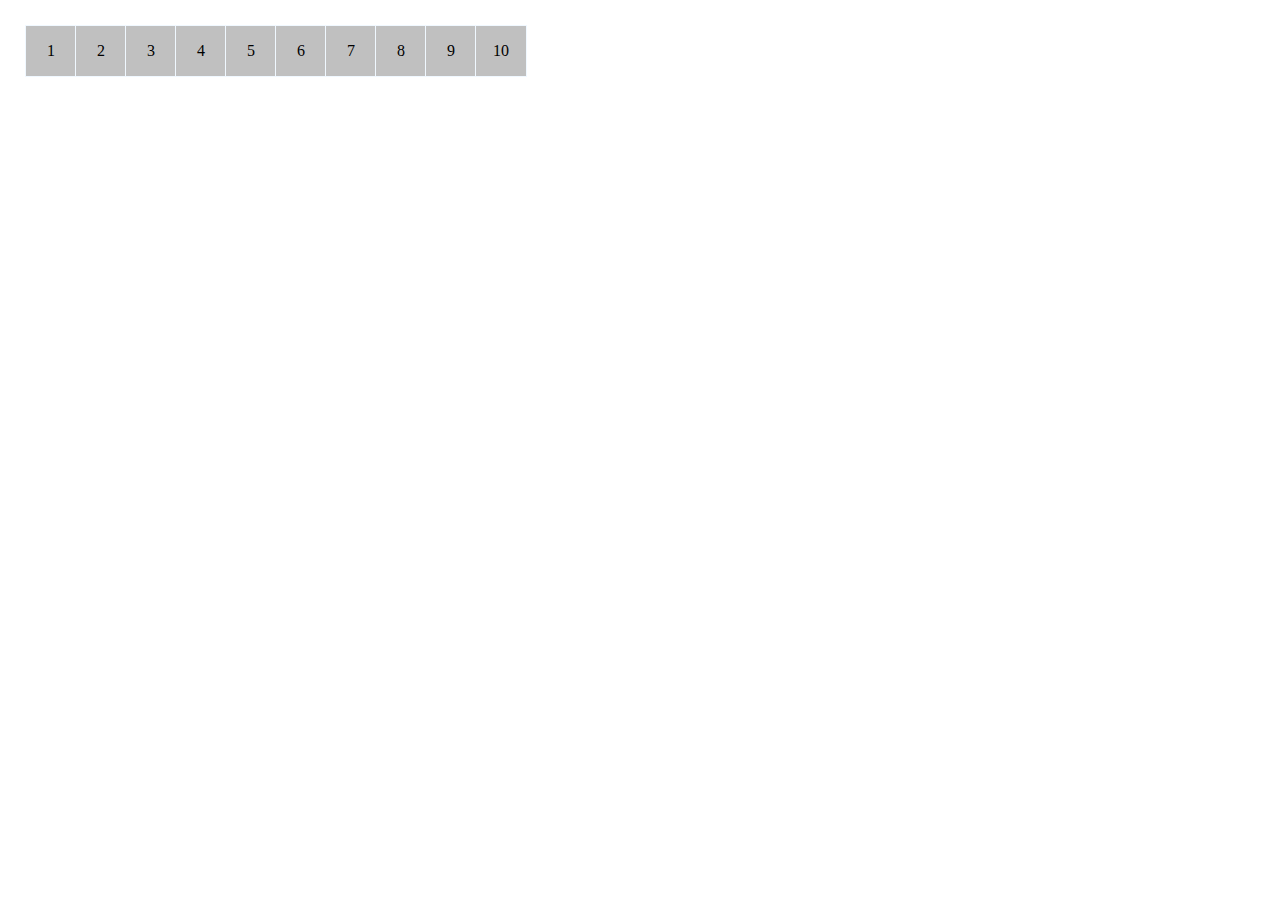
==== index.html @ 5185f166 "некоторые модификации" ====
<!DOCTYPE html>
<html lang="en">
<head>
    <meta charset="UTF-8">
    <title>PlainMenu</title>
    <link rel="stylesheet" href="style/style.css" type="text/css">
    <script type="text/javascript" src="assets/jquery.min.js"></script>
    <script type="text/javascript" src="plain_menu.js"></script>
</head>
<body>
    <div class="plain-menu">
        <div class="item" style="left:0; top: 25px;">
            <span>1</span>
        </div>
        <div class="item" style="left:50px; top: 25px;">
            <span>2</span>
        </div>
        <div class="item" style="left:100px; top: 25px;">
            <span>3</span>
        </div>
        <div class="item" style="left:150px; top: 25px;">
            <span>4</span>
        </div>
        <div class="item" style="left:200px; top: 25px;">
            <span>5</span>
        </div>
        <div class="item" style="left:250px; top: 25px;">
            <span>6</span>
        </div>
        <div class="item" style="left:300px; top: 25px;">
            <span>7</span>
        </div>
        <div class="item" style="left:350px; top: 25px;">
            <span>8</span>
        </div>
        <div class="item" style="left:400px; top: 25px;">
            <span>9</span>
        </div>
        <div class="item" style="left:450px; top: 25px;">
            <span>10</span>
        </div>
    </div>
</body>
</html>
---- style/style.css ----
* {
	padding: 0;
	margin: 0;
}
.plain-menu {
	position: fixed;
	/*bottom: 0;*/
	left: 25px;
	width: 100%;
	height: 100px;
}
.plain-menu .item {
	position: absolute;
	width: 50px;
	height: 50px;
	background: silver;
	border: 1px solid aliceblue;
	text-align: center;
	cursor: pointer;
	z-index: 2;
	display: flex;
	align-items: center;
	justify-content: center;
}
.plain-menu .item:hover {
	/*opacity: 0.7;*/
	background: lightcoral;
	z-index: 10;
}

.item.prev {
	/*background: lightgreen;*/
	width: 80px !important;
	height: 80px !important;
	top: 10px !important;
}
.item.next {
	/*background: dodgerblue;*/
	width: 80px !important;
	height: 80px !important;
	top: 10px !important;
}
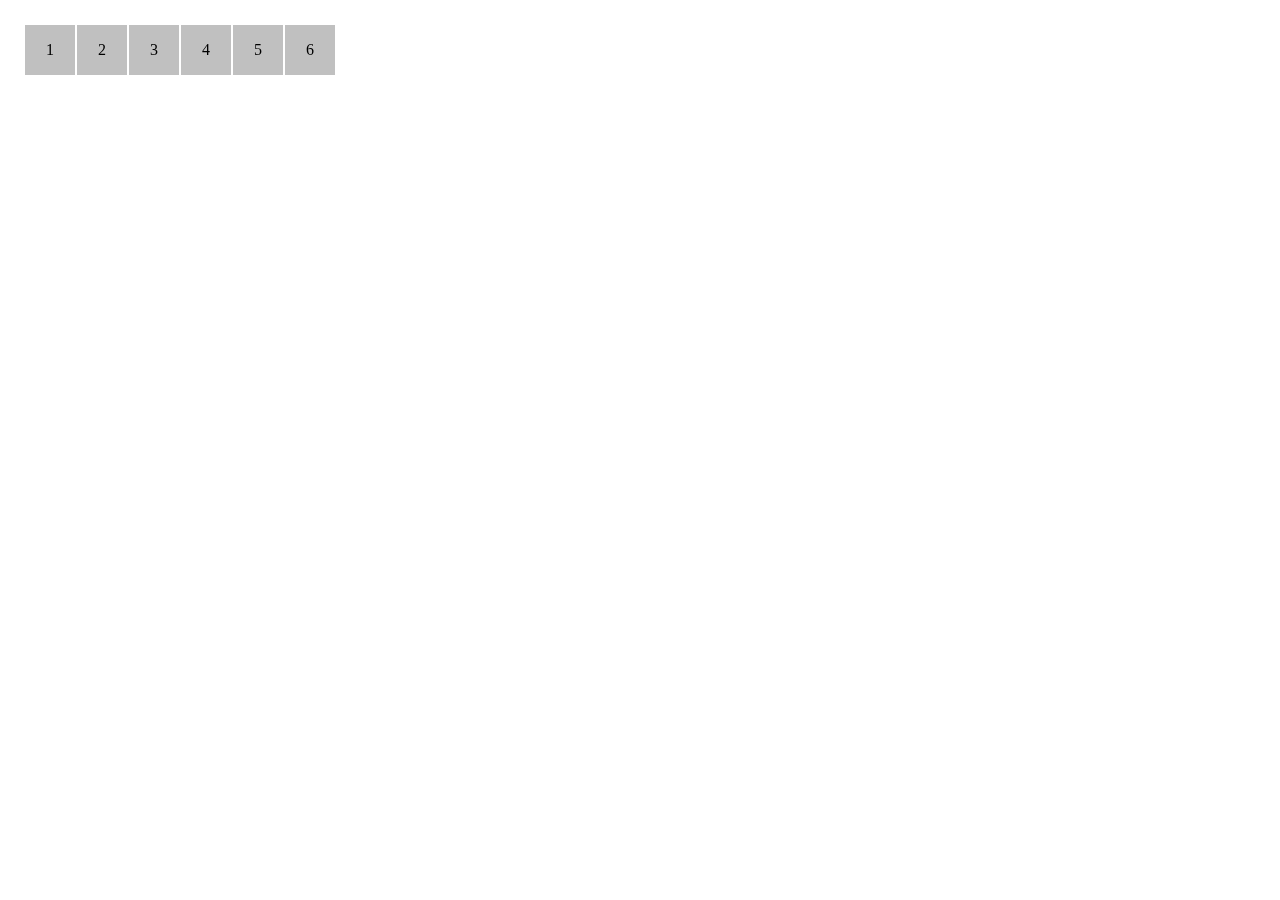
==== commit 686796aa: "wrapping prev and next elements into div" ====
--- a/index.html
+++ b/index.html
@@ -9,36 +9,36 @@
 </head>
 <body>
     <div class="plain-menu">
-        <div class="item" style="left:0; top: 25px;">
+        <div class="item" style="left:0;">
             <span>1</span>
         </div>
-        <div class="item" style="left:50px; top: 25px;">
+        <div class="item" style="left:52px;">
             <span>2</span>
         </div>
-        <div class="item" style="left:100px; top: 25px;">
+        <div class="item" style="left:104px; ">
             <span>3</span>
         </div>
-        <div class="item" style="left:150px; top: 25px;">
+        <div class="item" style="left:156px; ">
             <span>4</span>
         </div>
-        <div class="item" style="left:200px; top: 25px;">
+        <div class="item" style="left:208px;">
             <span>5</span>
         </div>
-        <div class="item" style="left:250px; top: 25px;">
+        <div class="item" style="left:260px;">
             <span>6</span>
         </div>
-        <div class="item" style="left:300px; top: 25px;">
+        <!--<div class="item" style="left:300px;">
             <span>7</span>
         </div>
-        <div class="item" style="left:350px; top: 25px;">
+        <div class="item" style="left:350px;">
             <span>8</span>
         </div>
-        <div class="item" style="left:400px; top: 25px;">
+        <div class="item" style="left:400px;">
             <span>9</span>
         </div>
-        <div class="item" style="left:450px; top: 25px;">
+        <div class="item" style="left:450px;">
             <span>10</span>
-        </div>
+        </div> -->
     </div>
 </body>
 </html>--- a/style/style.css
+++ b/style/style.css
@@ -11,10 +11,10 @@
 }
 .plain-menu .item {
 	position: absolute;
+	top: 25px;
 	width: 50px;
 	height: 50px;
 	background: silver;
-	border: 1px solid aliceblue;
 	text-align: center;
 	cursor: pointer;
 	z-index: 2;
@@ -39,4 +39,15 @@
 	width: 80px !important;
 	height: 80px !important;
 	top: 10px !important;
+}
+.item.previous, .item.following {
+	top: 0px;
+}
+.prev-elems {
+	opacity: 0.7;
+	border: 1px solid red;
+}
+.next-elems {
+	opacity: 0.7;
+	border: 1px solid blue;
 }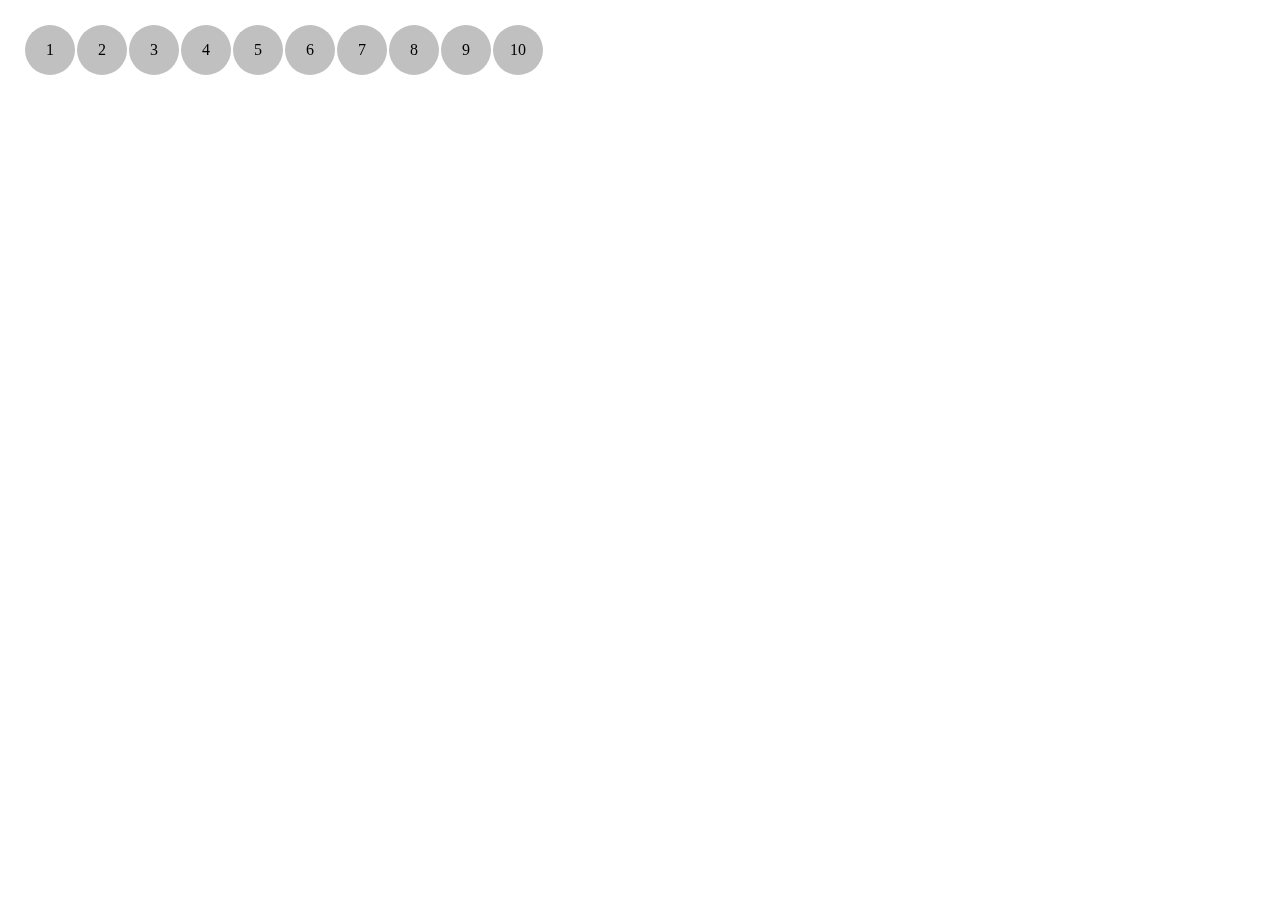
==== commit eb6134f8: "adding more items" ====
--- a/index.html
+++ b/index.html
@@ -27,18 +27,18 @@
         <div class="item" style="left:260px;">
             <span>6</span>
         </div>
-        <!--<div class="item" style="left:300px;">
+        <div class="item" style="left:312px;">
             <span>7</span>
         </div>
-        <div class="item" style="left:350px;">
+        <div class="item" style="left:364px;">
             <span>8</span>
         </div>
-        <div class="item" style="left:400px;">
+        <div class="item" style="left:416px;">
             <span>9</span>
         </div>
-        <div class="item" style="left:450px;">
+        <div class="item" style="left:468px;">
             <span>10</span>
-        </div> -->
+        </div>
     </div>
 </body>
 </html>--- a/style/style.css
+++ b/style/style.css
@@ -21,33 +21,28 @@
 	display: flex;
 	align-items: center;
 	justify-content: center;
+	border-radius: 50%;
 }
 .plain-menu .item:hover {
-	/*opacity: 0.7;*/
 	background: lightcoral;
 	z-index: 10;
 }
 
-.item.prev {
-	/*background: lightgreen;*/
-	width: 80px !important;
-	height: 80px !important;
-	top: 10px !important;
-}
-.item.next {
-	/*background: dodgerblue;*/
-	width: 80px !important;
-	height: 80px !important;
-	top: 10px !important;
-}
 .item.previous, .item.following {
 	top: 0px;
 }
+.prev-elems > .item {
+	background: lightgreen;
+	opacity: 0.7;
+}
+
+.next-elems > .item {
+	background: lightblue;
+	opacity: 0.7;
+}
 .prev-elems {
-	opacity: 0.7;
-	border: 1px solid red;
+	/*border: 1px solid blue;*/
 }
 .next-elems {
-	opacity: 0.7;
-	border: 1px solid blue;
+	/*border: 1px solid red;*/
 }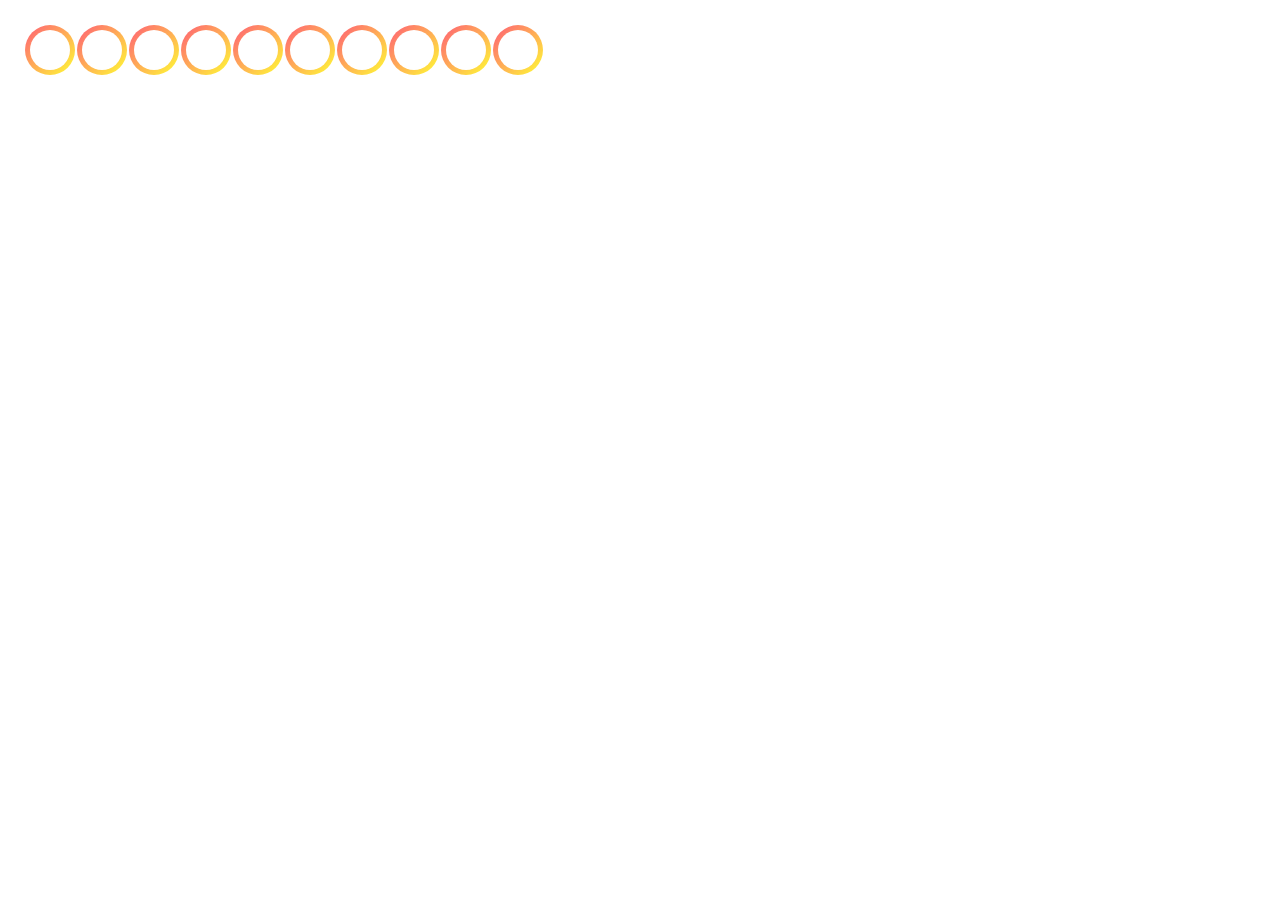
==== commit b085a2b0: "adding gradient borders" ====
--- a/index.html
+++ b/index.html
@@ -10,34 +10,34 @@
 <body>
     <div class="plain-menu">
         <div class="item" style="left:0;">
-            <span>1</span>
+            <span></span>
         </div>
         <div class="item" style="left:52px;">
-            <span>2</span>
+            <span></span>
         </div>
         <div class="item" style="left:104px; ">
-            <span>3</span>
+            <span></span>
         </div>
         <div class="item" style="left:156px; ">
-            <span>4</span>
+            <span></span>
         </div>
         <div class="item" style="left:208px;">
-            <span>5</span>
+            <span></span>
         </div>
         <div class="item" style="left:260px;">
-            <span>6</span>
+            <span></span>
         </div>
         <div class="item" style="left:312px;">
-            <span>7</span>
+            <span></span>
         </div>
         <div class="item" style="left:364px;">
-            <span>8</span>
+            <span></span>
         </div>
         <div class="item" style="left:416px;">
-            <span>9</span>
+            <span></span>
         </div>
         <div class="item" style="left:468px;">
-            <span>10</span>
+            <span></span>
         </div>
     </div>
 </body>
--- a/style/style.css
+++ b/style/style.css
@@ -21,10 +21,23 @@
 	display: flex;
 	align-items: center;
 	justify-content: center;
+	background: linear-gradient(to bottom right, #ff5c77, #ffff33);
+	border-radius: 50%;
+	/*border: 2px solid transparent;
+	-moz-border-image: -moz-linear-gradient(top, #3acfd5 0%, #3a4ed5 100%);
+	-webkit-border-image: -webkit-linear-gradient(top, #3acfd5 0%, #3a4ed5 100%);
+	border-image: linear-gradient(top, #3acfd5 0%, #3a4ed5 100%);
+	border-image-slice: 1;*/
+}
+.item > span {
+	width: 80%;
+	height: 80%;
+	background-color: white;
 	border-radius: 50%;
 }
+
 .plain-menu .item:hover {
-	background: lightcoral;
+	/*background: lightcoral;*/
 	z-index: 10;
 }
 
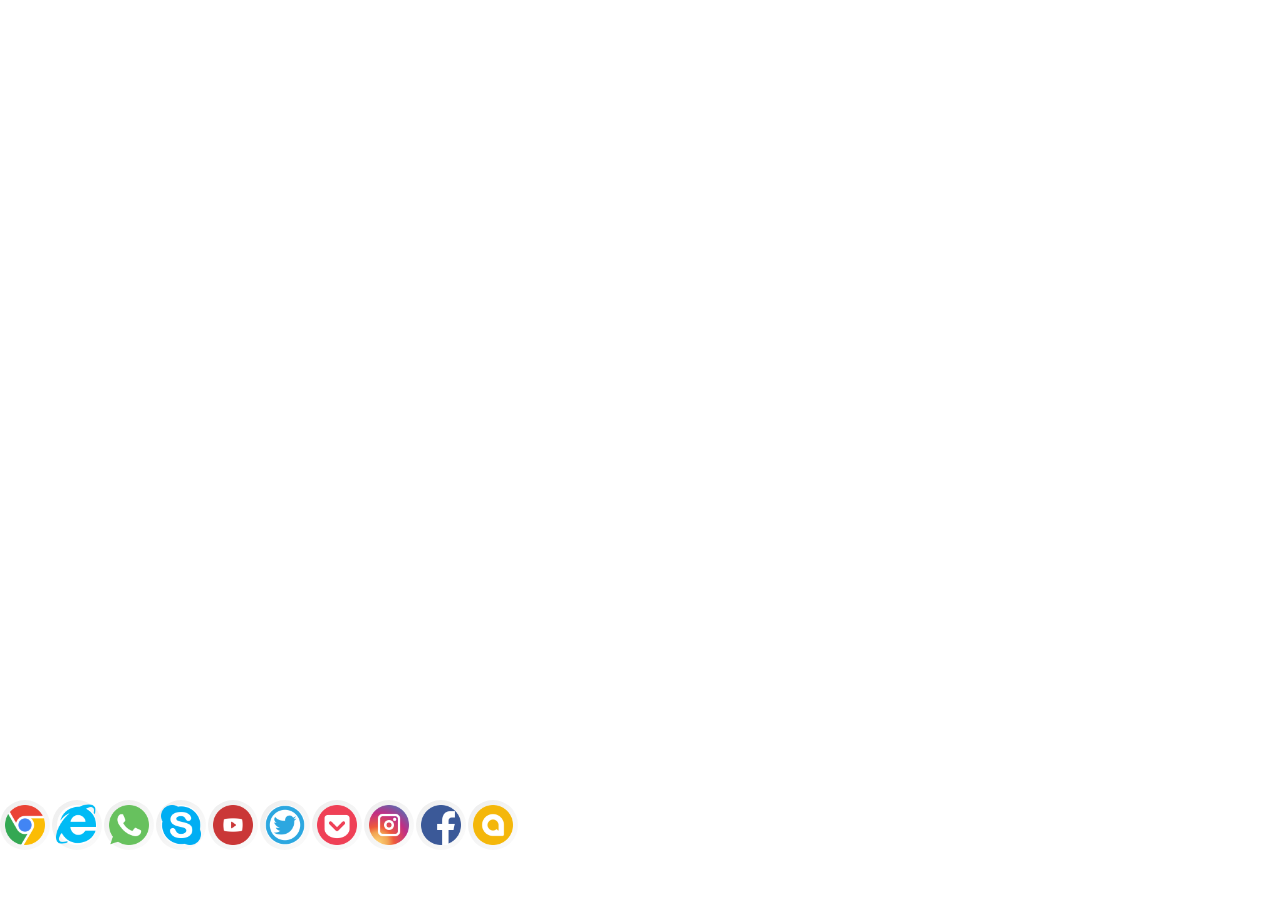
==== commit c0f5f947: "adding tooltips" ====
--- a/index.html
+++ b/index.html
@@ -10,34 +10,44 @@
 <body>
     <div class="plain-menu">
         <div class="item" style="left:0;">
-            <span></span>
+            <span class="icon"></span>
+            <span class="title">Chrome</span>
         </div>
         <div class="item" style="left:52px;">
-            <span></span>
+            <span class="icon"></span>
+            <span class="title">Edge</span>
         </div>
         <div class="item" style="left:104px; ">
-            <span></span>
+            <span class="icon"></span>
+            <span class="title">WhatsApp</span>
         </div>
         <div class="item" style="left:156px; ">
-            <span></span>
+            <span class="icon"></span>
+            <span class="title">Skype</span>
         </div>
         <div class="item" style="left:208px;">
-            <span></span>
+            <span class="icon"></span>
+            <span class="title">Youtube</span>
         </div>
         <div class="item" style="left:260px;">
-            <span></span>
+            <span class="icon"></span>
+            <span class="title">Twitter</span>
         </div>
         <div class="item" style="left:312px;">
-            <span></span>
+            <span class="icon"></span>
+            <span class="title">Security</span>
         </div>
         <div class="item" style="left:364px;">
-            <span></span>
+            <span class="icon"></span>
+            <span class="title">Instagram</span>
         </div>
         <div class="item" style="left:416px;">
-            <span></span>
+            <span class="icon"></span>
+            <span class="title">Facebook</span>
         </div>
         <div class="item" style="left:468px;">
-            <span></span>
+            <span class="icon"></span>
+            <span class="title">Google Maps</span>
         </div>
     </div>
 </body>
--- a/style/style.css
+++ b/style/style.css
@@ -4,10 +4,10 @@
 }
 .plain-menu {
 	position: fixed;
-	/*bottom: 0;*/
-	left: 25px;
-	width: 100%;
+	width: 518px;
 	height: 100px;
+	bottom: 25px;
+	font-family: Arial,Verdana;
 }
 .plain-menu .item {
 	position: absolute;
@@ -21,15 +21,65 @@
 	display: flex;
 	align-items: center;
 	justify-content: center;
-	background: linear-gradient(to bottom right, #ff5c77, #ffff33);
+	background: linear-gradient(to bottom right, rgba(230,230,230, 0.7), rgba(250,250,250, 0.7));
 	border-radius: 50%;
-	/*border: 2px solid transparent;
-	-moz-border-image: -moz-linear-gradient(top, #3acfd5 0%, #3a4ed5 100%);
-	-webkit-border-image: -webkit-linear-gradient(top, #3acfd5 0%, #3a4ed5 100%);
-	border-image: linear-gradient(top, #3acfd5 0%, #3a4ed5 100%);
-	border-image-slice: 1;*/
 }
-.item > span {
+
+
+.plain-menu .item > span::after {
+	content: '';
+	position:absolute;
+	top: 10%;
+	left: 10%;
+	width: 80%;
+	height: 80%;
+}
+
+.plain-menu .item:nth-child(1) > span.icon::after {
+	background: url('../assets/icons/chrome.png') center;
+	background-size: contain;
+}
+
+.plain-menu .item:nth-child(2) > span.icon::after {
+	top: 8%;
+	left: 8%;
+	background: url('../assets/icons/edge.png') center;
+	background-size: contain;
+}
+
+.plain-menu .item:nth-child(3) > span.icon::after {
+	background: url('../assets/icons/call.png') center;
+	background-size: contain;
+}
+.plain-menu .item:nth-child(4) > span.icon::after {
+	background: url('../assets/icons/skype.png') center;
+	background-size: 100% 100%;
+}
+.plain-menu .item:nth-child(5) > span.icon::after {
+	background: url('../assets/icons/youtube.png') center;
+	background-size: contain;
+}
+.plain-menu .item:nth-child(7) > span.icon::after {
+	background: url('../assets/icons/secure.png') center;
+	background-size: contain;
+}
+.plain-menu .item:nth-child(6) > span.icon::after {
+	background: url('../assets/icons/twitter.png') center;
+	background-size: contain;
+}
+.plain-menu .item:nth-child(8) > span.icon::after {
+	background: url('../assets/icons/instagram.png') center;
+	background-size: contain;
+}
+.plain-menu .item:nth-child(9) > span.icon::after {
+	 background: url('../assets/icons/facebook.png') center;
+	 background-size: contain;
+ }
+.plain-menu .item:nth-child(10) > span.icon::after {
+	background: url('../assets/icons/alarm.png') center;
+	background-size: contain;
+}
+.item > span.icon {
 	width: 80%;
 	height: 80%;
 	background-color: white;
@@ -37,25 +87,49 @@
 }
 
 .plain-menu .item:hover {
-	/*background: lightcoral;*/
+	box-shadow: 0 0 10px rgba(189,189,189,0.7);
 	z-index: 10;
 }
 
-.item.previous, .item.following {
-	top: 0px;
-}
-.prev-elems > .item {
-	background: lightgreen;
-	opacity: 0.7;
+.item span.title {
+	display: none;
+	top: 0;
 }
 
-.next-elems > .item {
-	background: lightblue;
-	opacity: 0.7;
+.item:hover > span.title {
+	display: block;
+	opacity: 1;
+	width: 100%;
+	height: 30px;
+	position: absolute;
+	top: -50px;
+	text-align: center;
+	font-size: 12px;
+	font-weight: bold;
+	line-height: 30px;
+	letter-spacing: 1px;
+	border-radius: 5px;
+	background: rgba(240,240,240, 1);
+	animation: movingUp 0.5s ease;
+	color: #676d73;
 }
-.prev-elems {
-	/*border: 1px solid blue;*/
+.item span.title::after {
+	position: absolute;
+	width: 0;
+	height: 0;
+	left: calc(50% - 10px);
+	top: 25px;
+	border: 10px solid;
+	z-index: -1;
+	border-color: rgba(240,240,240, 1) transparent transparent transparent;
 }
-.next-elems {
-	/*border: 1px solid red;*/
+@keyframes movingUp {
+	from {
+		opacity: 0;
+		top: 0px
+	}
+	to {
+		opacity: 1;
+		top: -50px;
+	}
 }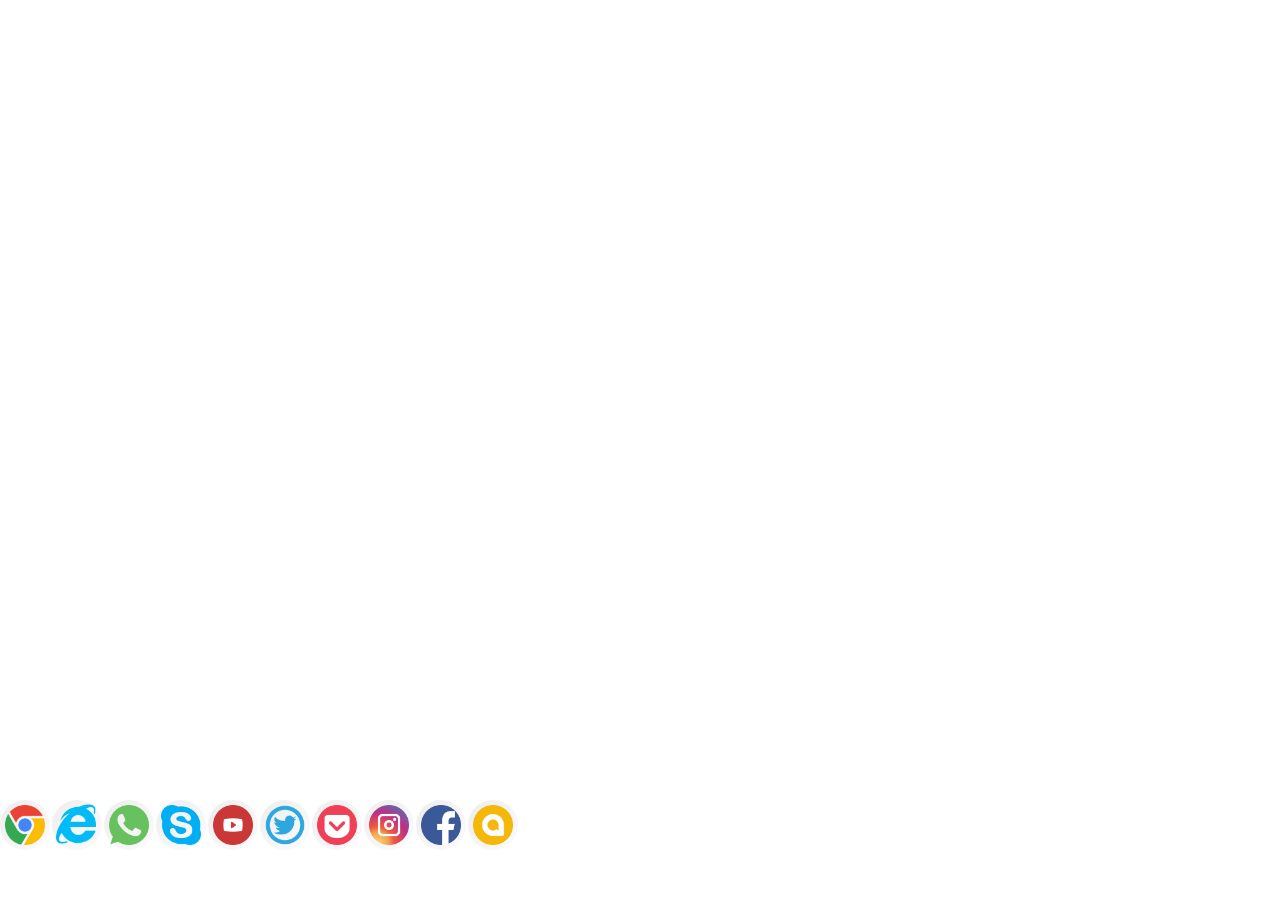
==== commit d6fc37d5: "removing background white color" ====
--- a/index.html
+++ b/index.html
@@ -5,48 +5,48 @@
     <title>PlainMenu</title>
     <link rel="stylesheet" href="style/style.css" type="text/css">
     <script type="text/javascript" src="assets/jquery.min.js"></script>
-    <script type="text/javascript" src="plain_menu.js"></script>
+    <script type="text/javascript" src="plain_menu2.js"></script>
 </head>
 <body>
     <div class="plain-menu">
         <div class="item" style="left:0;">
-            <span class="icon"></span>
+            <span class="icon" background-url="icons/chrome.png"></span>
             <span class="title">Chrome</span>
         </div>
         <div class="item" style="left:52px;">
-            <span class="icon"></span>
+            <span class="icon" background-url="icons/edge.png" ></span>
             <span class="title">Edge</span>
         </div>
         <div class="item" style="left:104px; ">
-            <span class="icon"></span>
+            <span class="icon" background-url="icons/call.png"></span>
             <span class="title">WhatsApp</span>
         </div>
         <div class="item" style="left:156px; ">
-            <span class="icon"></span>
+            <span class="icon" background-url="icons/skype.png"></span>
             <span class="title">Skype</span>
         </div>
         <div class="item" style="left:208px;">
-            <span class="icon"></span>
+            <span class="icon" background-url="icons/youtube.png"></span>
             <span class="title">Youtube</span>
         </div>
         <div class="item" style="left:260px;">
-            <span class="icon"></span>
+            <span class="icon" background-url="icons/twitter.png"></span>
             <span class="title">Twitter</span>
         </div>
         <div class="item" style="left:312px;">
-            <span class="icon"></span>
+            <span class="icon" background-url="icons/secure.png"></span>
             <span class="title">Security</span>
         </div>
         <div class="item" style="left:364px;">
-            <span class="icon"></span>
+            <span class="icon" background-url="icons/instagram.png"></span>
             <span class="title">Instagram</span>
         </div>
         <div class="item" style="left:416px;">
-            <span class="icon"></span>
+            <span class="icon" background-url="icons/facebook.png"></span>
             <span class="title">Facebook</span>
         </div>
         <div class="item" style="left:468px;">
-            <span class="icon"></span>
+            <span class="icon" background-url="icons/alarm.png"></span>
             <span class="title">Google Maps</span>
         </div>
     </div>
--- a/style/style.css
+++ b/style/style.css
@@ -82,7 +82,6 @@
 .item > span.icon {
 	width: 80%;
 	height: 80%;
-	background-color: white;
 	border-radius: 50%;
 }
 
@@ -95,14 +94,18 @@
 	display: none;
 	top: 0;
 }
-
-.item:hover > span.title {
+.item span.icon:hover {
+	width: 100%;
+	height: 100%;
+}
+.item span.icon:hover ~ span.title {
 	display: block;
 	opacity: 1;
 	width: 100%;
 	height: 30px;
 	position: absolute;
 	top: -50px;
+	padding: 0 5px;
 	text-align: center;
 	font-size: 12px;
 	font-weight: bold;
@@ -113,6 +116,7 @@
 	animation: movingUp 0.5s ease;
 	color: #676d73;
 }
+
 .item span.title::after {
 	position: absolute;
 	width: 0;
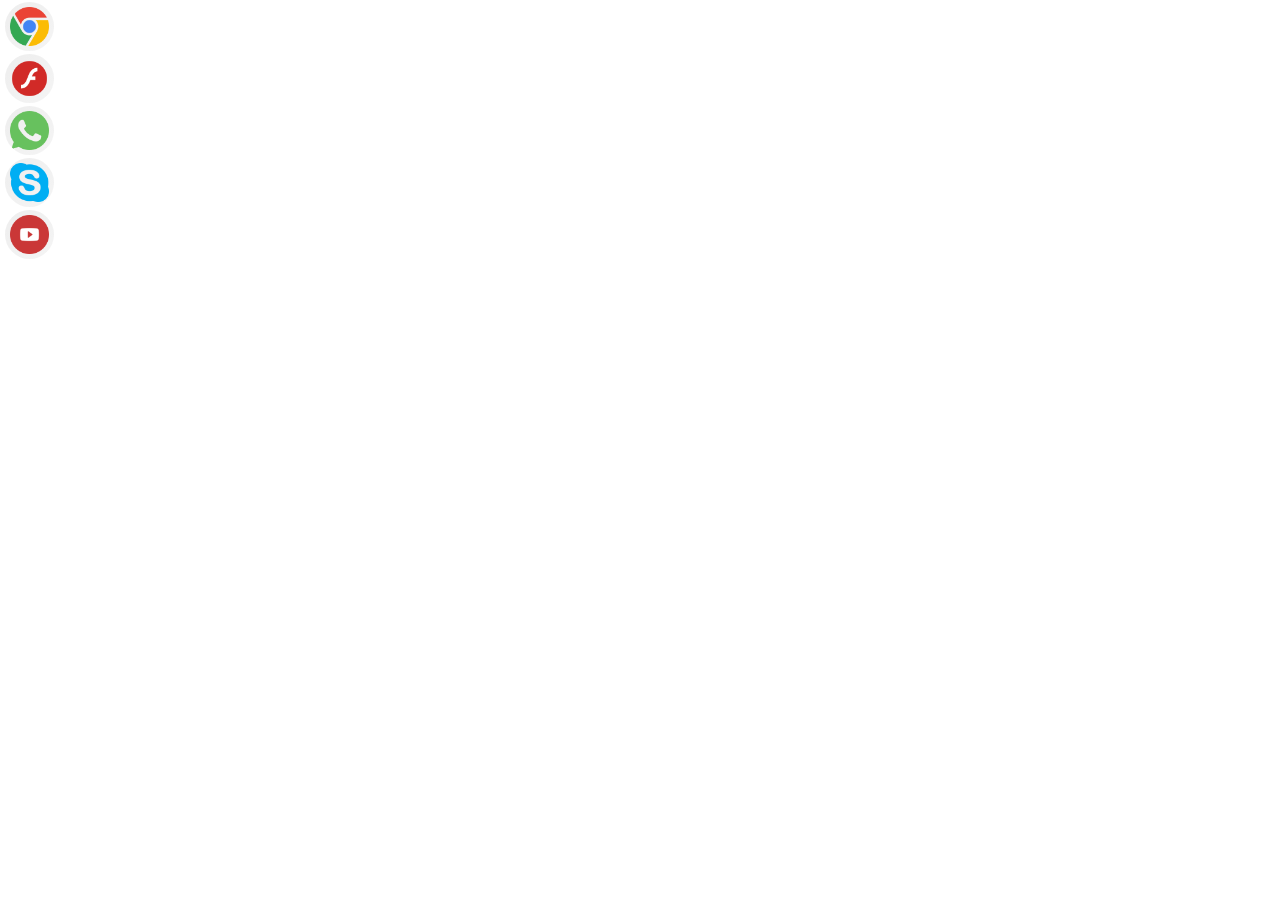
==== commit 9bdd9235: "adding Vertical and Horizontal menus" ====
--- a/index.html
+++ b/index.html
@@ -2,53 +2,25 @@
 <html lang="en">
 <head>
     <meta charset="UTF-8">
-    <title>PlainMenu</title>
-    <link rel="stylesheet" href="style/style.css" type="text/css">
+    <title>Darya Markova</title>
+    <link rel="stylesheet" href="assets/common_style.css" type="text/css">
     <script type="text/javascript" src="assets/jquery.min.js"></script>
-    <script type="text/javascript" src="plain_menu2.js"></script>
+    <script type="text/javascript" src="plain_menu.js"></script>
 </head>
 <body>
-    <div class="plain-menu">
-        <div class="item" style="left:0;">
-            <span class="icon" background-url="icons/chrome.png"></span>
-            <span class="title">Chrome</span>
-        </div>
-        <div class="item" style="left:52px;">
-            <span class="icon" background-url="icons/edge.png" ></span>
-            <span class="title">Edge</span>
-        </div>
-        <div class="item" style="left:104px; ">
-            <span class="icon" background-url="icons/call.png"></span>
-            <span class="title">WhatsApp</span>
-        </div>
-        <div class="item" style="left:156px; ">
-            <span class="icon" background-url="icons/skype.png"></span>
-            <span class="title">Skype</span>
-        </div>
-        <div class="item" style="left:208px;">
-            <span class="icon" background-url="icons/youtube.png"></span>
-            <span class="title">Youtube</span>
-        </div>
-        <div class="item" style="left:260px;">
-            <span class="icon" background-url="icons/twitter.png"></span>
-            <span class="title">Twitter</span>
-        </div>
-        <div class="item" style="left:312px;">
-            <span class="icon" background-url="icons/secure.png"></span>
-            <span class="title">Security</span>
-        </div>
-        <div class="item" style="left:364px;">
-            <span class="icon" background-url="icons/instagram.png"></span>
-            <span class="title">Instagram</span>
-        </div>
-        <div class="item" style="left:416px;">
-            <span class="icon" background-url="icons/facebook.png"></span>
-            <span class="title">Facebook</span>
-        </div>
-        <div class="item" style="left:468px;">
-            <span class="icon" background-url="icons/alarm.png"></span>
-            <span class="title">Google Maps</span>
-        </div>
-    </div>
 </body>
+<script>
+    var menu = new VerticalMenu();
+    //добавить возможность указывать иконку, размеры пунктов меню
+    //скроллинг, для случае если пункты меню не помещаются
+    menu.addItem('Mathematics');
+    menu.addItem('Physics');
+    menu.addItem('Sociology');
+    menu.addItem('Computer Science');
+    menu.addItem('English');
+
+    $(document).ready(function() {
+        menu.render($('body'));
+    });
+</script>
 </html>--- a/assets/common_style.css
+++ b/assets/common_style.css
@@ -0,0 +1,163 @@
+* {
+	padding: 0;
+	margin: 0;
+}
+.plain-menu {
+	position: fixed;
+	font-family: Arial,Verdana;
+}
+
+.plain-menu .item {
+	position: absolute;
+	width: 50px;
+	height: 50px;
+	background: transparent;
+	text-align: center;
+	cursor: pointer;
+	text-align:center;
+}
+
+.item > .icon {
+	position: absolute;
+	width: calc(100% - 1px);
+	height: calc(100% - 1px);
+	border-radius: 50%;
+	display: flex;
+	align-items: center;
+	justify-content: center;
+}
+
+.item > span.title {
+	display: none;
+	width: 120px;
+	height: 30px;
+	position: absolute;
+	padding: 0 5px;
+	text-align: center;
+	font-size: 12px;
+	line-height: 30px;
+	letter-spacing: 1px;
+	border-radius: 5px;
+	background: rgba(240,240,240, 1);
+	white-space: nowrap;
+}
+
+.plain-menu .item:nth-child(1) > .icon  {
+	background:
+			url('../assets/icons/chrome.png') 50% 50% no-repeat,
+			linear-gradient(to bottom right, rgba(230,230,230, 0.7), rgba(240,240,240, 0.7));
+
+	background-size: 80%, cover;
+}
+.plain-menu .item:nth-child(2)> .icon {
+	background:
+			url('../assets/icons/adobe.png') 50% 50% no-repeat,
+			linear-gradient(to bottom right, rgba(230,230,230, 0.7), rgba(240,240,240, 0.7));
+
+	background-size: 80%, cover;
+}
+.plain-menu .item:nth-child(3) > .icon {
+	background:
+			url('../assets/icons/call.png') 50% 50% no-repeat,
+			linear-gradient(to bottom right, rgba(230,230,230, 0.7), rgba(240,240,240, 0.7));
+
+	background-size: 80%, cover;
+}
+.plain-menu .item:nth-child(4) > .icon  {
+	background:
+			url('../assets/icons/skype.png') 50% 50% no-repeat,
+			linear-gradient(to bottom right, rgba(230,230,230, 0.7), rgba(240,240,240, 0.7));
+
+	background-size: 80%, cover;
+}
+.plain-menu .item:nth-child(5) > .icon  {
+	background:
+			url('../assets/icons/youtube.png') 50% 50% no-repeat,
+			linear-gradient(to bottom right, rgba(230,230,230, 0.7), rgba(240,240,240, 0.7));
+
+	background-size: 80%, cover;
+}
+.plain-menu .item:nth-child(7) > .icon  {
+	background:
+			url('../assets/icons/secure.png') 50% 50% no-repeat,
+			linear-gradient(to bottom right, rgba(230,230,230, 0.7), rgba(240,240,240, 0.7));
+
+	background-size: 80%, cover;
+}
+.plain-menu .item:nth-child(6) > .icon  {
+	background:
+			url('../assets/icons/twitter.png') 50% 50% no-repeat,
+			linear-gradient(to bottom right, rgba(230,230,230, 0.7), rgba(240,240,240, 0.7));
+
+	background-size: 80%, cover;
+}
+.plain-menu .item:nth-child(8) > .icon {
+	background:
+			url('../assets/icons/instagram.png') 50% 50% no-repeat,
+			linear-gradient(to bottom right, rgba(230,230,230, 0.7), rgba(240,240,240, 0.7));
+
+	background-size: 80%, cover;
+}
+.plain-menu .item:nth-child(9) > .icon {
+	background:
+			url('../assets/icons/facebook.png') 50% 50% no-repeat,
+			linear-gradient(to bottom right, rgba(230,230,230, 0.7), rgba(240,240,240, 0.7));
+
+	background-size: 80%, cover;
+}
+.plain-menu .item:nth-child(10) > .icon {
+	background:
+			url('../assets/icons/alarm.png') 50% 50% no-repeat,
+			linear-gradient(to bottom right, rgba(230,230,230, 0.7), rgba(240,240,240, 0.7));
+
+	background-size: 80%, cover;
+}
+.plain-menu .item:nth-child(11) > .icon {
+	background:
+			url('../assets/icons/opera.png') 50% 50% no-repeat,
+			linear-gradient(to bottom right, rgba(230,230,230, 0.7), rgba(240,240,240, 0.7));
+
+	background-size: 80%, cover;
+}
+.plain-menu .item:nth-child(12) > .icon {
+	background:
+			url('../assets/icons/app_store.png') 50% 50% no-repeat,
+			linear-gradient(to bottom right, rgba(230,230,230, 0.7), rgba(240,240,240, 0.7));
+
+	background-size: 80%, cover;
+}
+.plain-menu .item:nth-child(13) > .icon {
+	background:
+			url('../assets/icons/firefox.png') 50% 50% no-repeat,
+			linear-gradient(to bottom right, rgba(230,230,230, 0.7), rgba(240,240,240, 0.7));
+
+	background-size: 80%, cover;
+}
+.plain-menu .item:nth-child(14) > .icon  {
+	background:
+			url('../assets/icons/settings.png') center no-repeat,
+			linear-gradient(to bottom right, rgba(230,230,230, 0.7), rgba(240,240,240, 0.7));
+
+	background-size: 80% 80%, cover;
+}
+.plain-menu .item:nth-child(15) > .icon {
+	background:
+			url('../assets/icons/owl.png') 50% 50% no-repeat,
+			linear-gradient(to bottom right, rgba(230,230,230, 0.7), rgba(240,240,240, 0.7));
+
+	background-size: 80%, cover;
+}
+.plain-menu .item:nth-child(16) > .icon  {
+	background:
+			url('../assets/icons/debian.png') 50% 50% no-repeat,
+			linear-gradient(to bottom right, rgba(230,230,230, 0.7), rgba(240,240,240, 0.7));
+
+	background-size: 80%, cover;
+}
+.plain-menu .item:nth-child(17) > .icon  {
+	background:
+			url('../assets/icons/android.png') 50% 50% no-repeat,
+			linear-gradient(to bottom right, rgba(230,230,230, 0.7), rgba(240,240,240, 0.7));
+
+	background-size: 80%, cover;
+}
